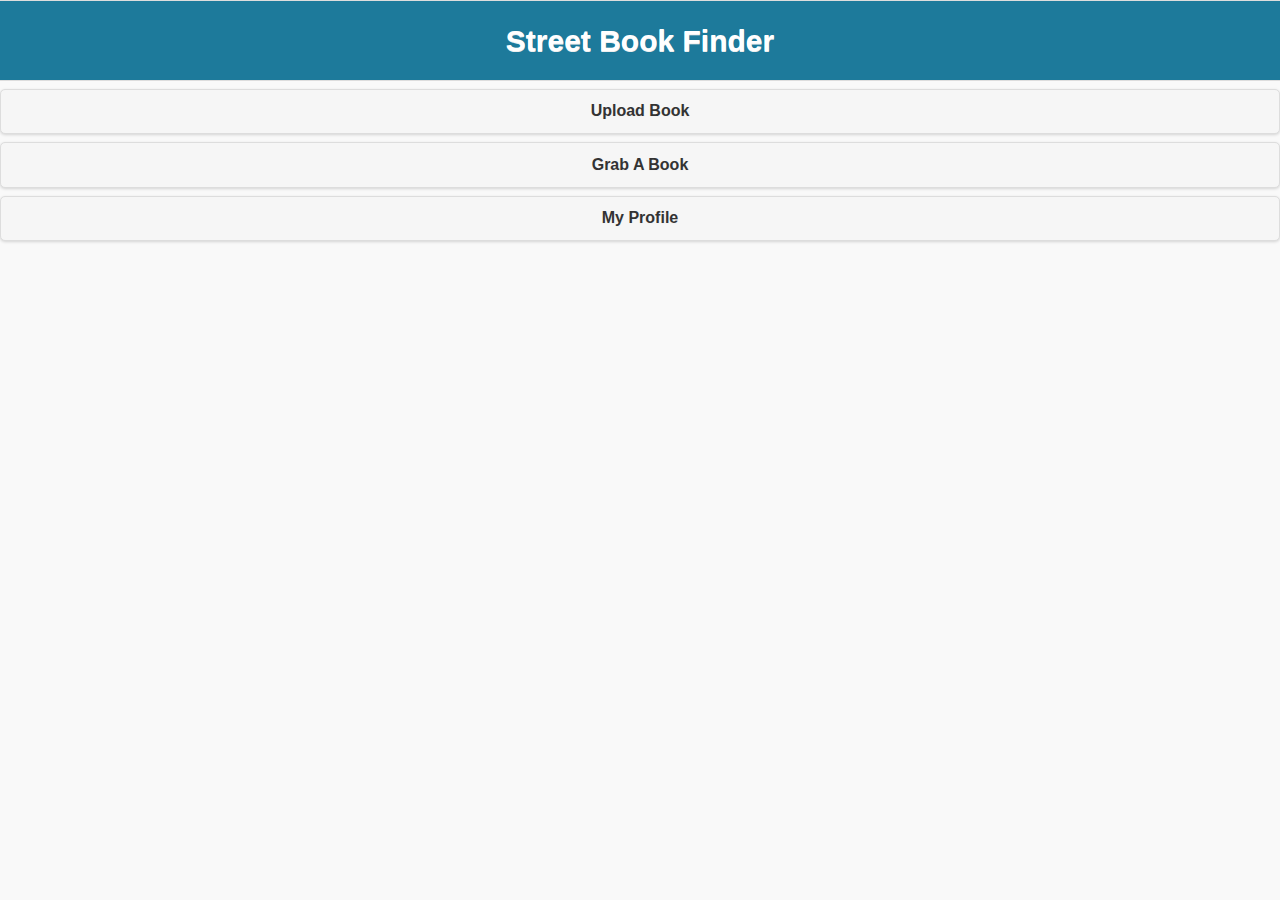
==== platforms/android/assets/www/index.html @ 495612f6 "initial commit" ====
<!DOCTYPE html>
<html>
<head>
<script src="phonegap.js"></script>
<script src="cordova.js"></script>

<script src="js/cdv-plugin-fb-connect.js"></script>
<script src="js/facebook_js_sdk.js"></script>

<link rel="stylesheet" href="jquery.mobile-1.4.0.min.css">
<link rel="stylesheet" href="css/myDesign.css">

<script src="jquery.js"></script>
<script src="jquery.mobile-1.4.0.min.js"></script>
</head>
<body onload="onLoad()">
	<!-- Start Menu Page -->
	<div data-role="page" id="PageMenu">

		<!-- Banner -->
		<div data-role="header">
			<div id="myh1">
				<h1>Street Book Finder</h1>
			</div>
		</div>

		<!-- Menu Buttons -->
		<button onclick="window.location.href='uploadBook.html';">Upload Book</button>
		<button onclick="">Grab A Book</button>
		<button id="btnDialogProfile">My Profile</button>

		<!-- 		<a data-rel="dialog" data-role="button" id="btnDialogProfile"> My Profile</a> -->
	</div>
	<!-- End Menu Page -->

	<!-- Start Dialog box to prompt facebook login -->
	<div data-role="dialog" id="LoginDialog">

		<!-- Banner -->
		<div data-role="header">
			<div id="myh1">
				<h2>Login Using Facebook</h2>
			</div>
		</div>

		<!-- Buttons -->
		<div data-role="content">
			<a data-role="button" onclick="login();">Login</a> <a href="#PageMenu" data-role="button">Cancel</a>
		</div>
	</div>
	<!-- End Dialog box to prompt facebook login -->
	<script src="js/test.js"></script>

</body>

</html>
---- platforms/android/assets/www/css/myDesign.css ----
/* My own design */
#myh1 h1 {
	color: white;
	font-size: 30px;
	text-align: center;
}

#myh1 h2 {
	color: white;
	font-size: 20px;
	text-align: center;
}
/* Push footer to bottom */
[data-role=page] {
	height: 100% !important;
	position: relative !important;
}

[data-role=footer] {
	bottom: 0;
	position: absolute !important;
	margin: auto !important;
	width: 100%;
}
/* Default designs override */
.ui-page .ui-title {
	background-color: #1D7A9B;
	overflow: visible !important;
	text-shadow: none;
}

.ui-page .ui-header {
	background-color: #1D7A9B;
}

.ui-page .ui-footer h1 {
	background-color: #1D7A9B;
	font-size: 20px;
	margin: 0 0 0 -16px;
}

.ui-grid-a {
	text-align: center;
}
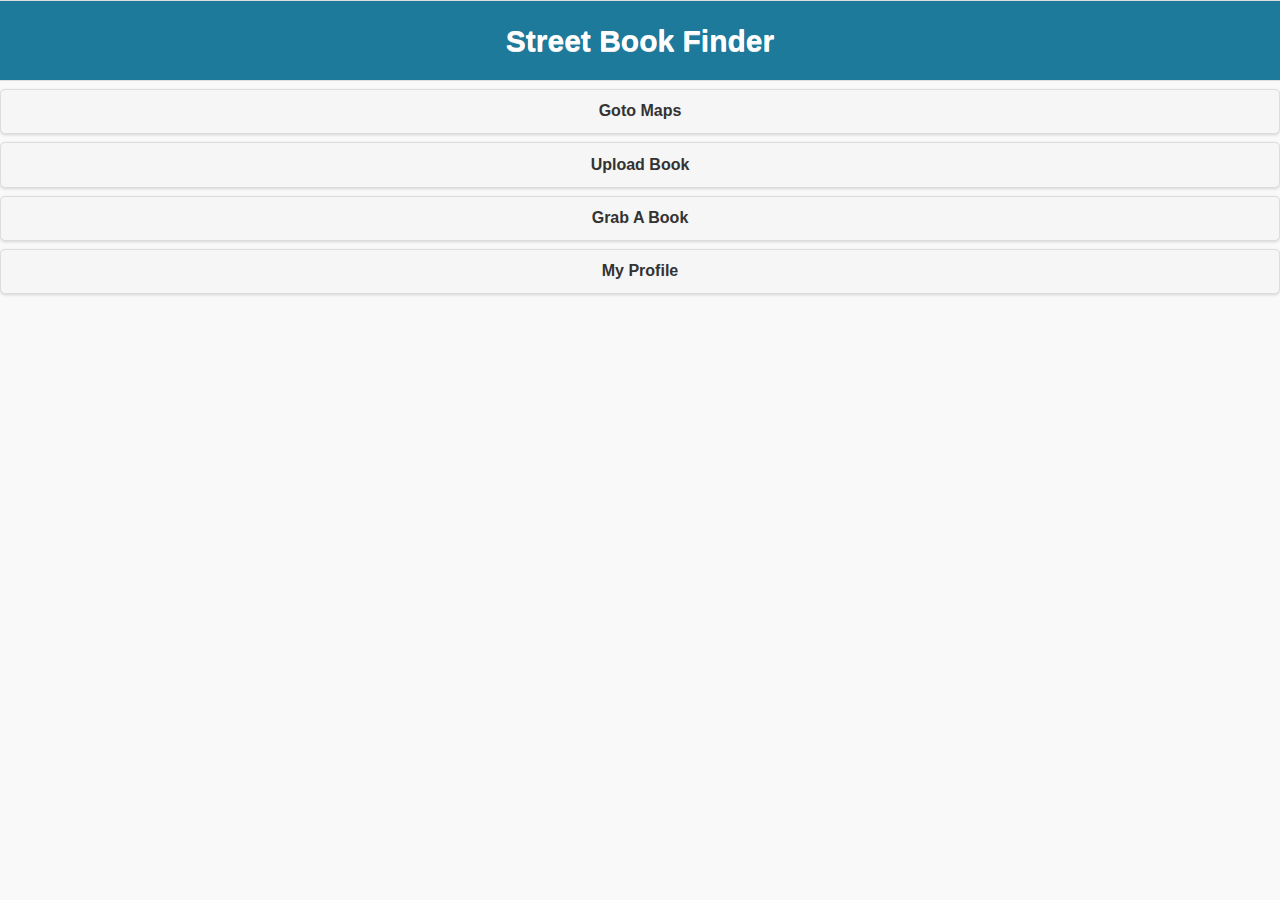
==== commit 37e4454c: "Added GeoLocation and google maps service" ====
--- a/platforms/android/assets/www/index.html
+++ b/platforms/android/assets/www/index.html
@@ -1,7 +1,6 @@
 <!DOCTYPE html>
 <html>
 <head>
-<script src="phonegap.js"></script>
 <script src="cordova.js"></script>
 
 <script src="js/cdv-plugin-fb-connect.js"></script>
@@ -25,13 +24,21 @@
 		</div>
 
 		<!-- Menu Buttons -->
+		<!-- Warning: 
+			Don't use the following for page navigation. It has conflict with jquery.js.
+		 	<a data-role="button" href="gotoPage.html">Click Me</a> 
+		 -->
+		<button onclick="window.location.href='temp_maps.html';">Goto Maps</button>
 		<button onclick="window.location.href='uploadBook.html';">Upload Book</button>
 		<button onclick="">Grab A Book</button>
 		<button id="btnDialogProfile">My Profile</button>
-
-		<!-- 		<a data-rel="dialog" data-role="button" id="btnDialogProfile"> My Profile</a> -->
 	</div>
 	<!-- End Menu Page -->
+
+
+
+
+
 
 	<!-- Start Dialog box to prompt facebook login -->
 	<div data-role="dialog" id="LoginDialog">
@@ -47,10 +54,12 @@
 		<div data-role="content">
 			<a data-role="button" onclick="login();">Login</a> <a href="#PageMenu" data-role="button">Cancel</a>
 		</div>
+
 	</div>
+
+
 	<!-- End Dialog box to prompt facebook login -->
 	<script src="js/test.js"></script>
 
 </body>
-
 </html>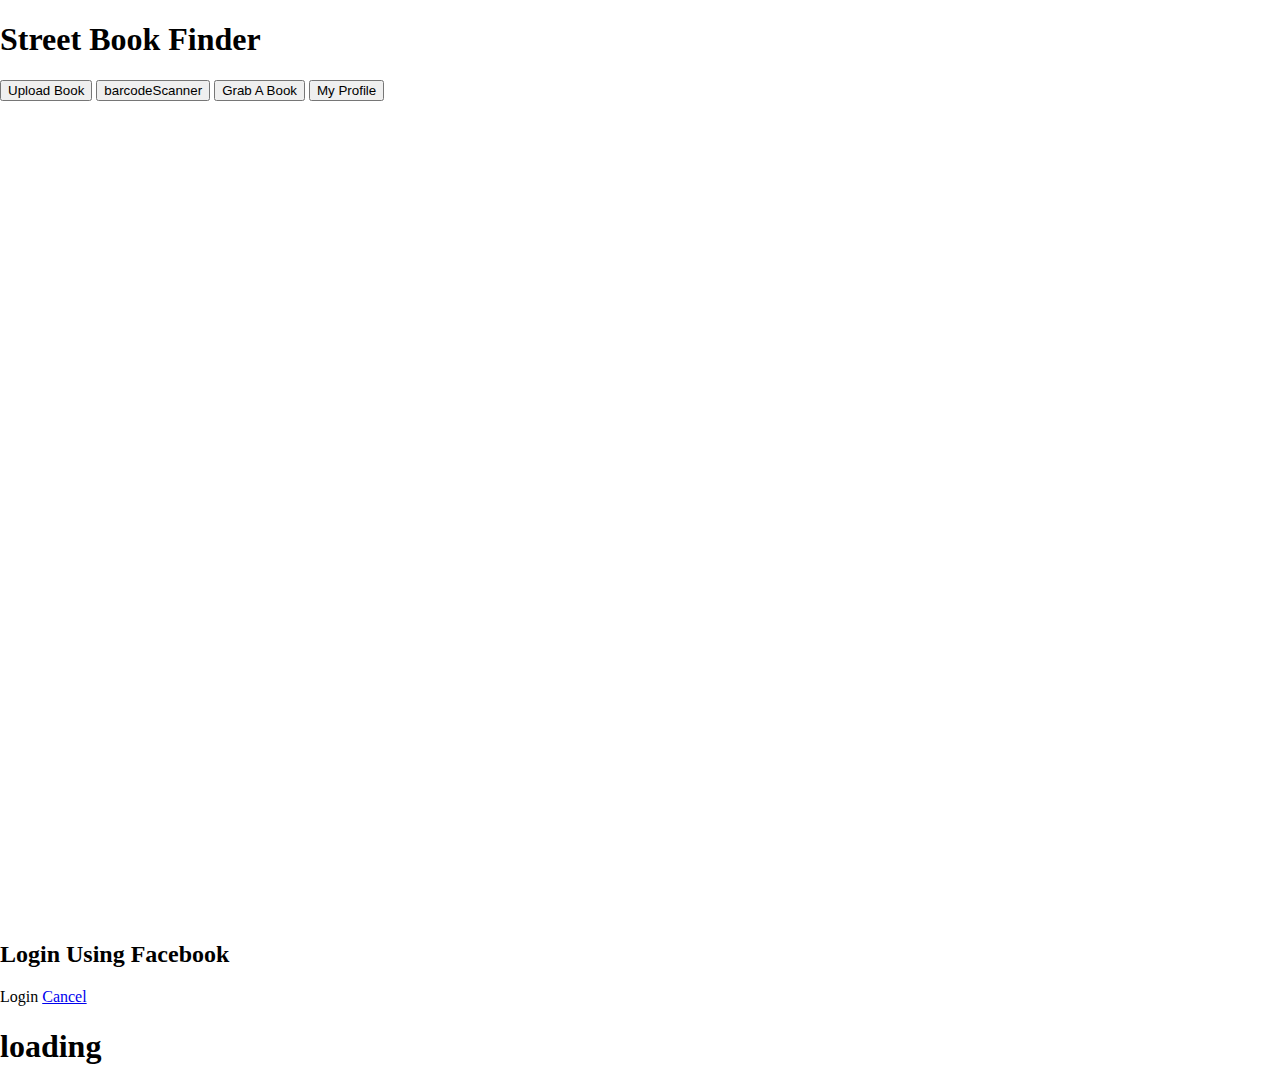
==== commit 362c65fa: "Aesthetic changes" ====
--- a/platforms/android/assets/www/index.html
+++ b/platforms/android/assets/www/index.html
@@ -28,15 +28,13 @@
 			Don't use the following for page navigation. It has conflict with jquery.js.
 		 	<a data-role="button" href="gotoPage.html">Click Me</a> 
 		 -->
-		<button onclick="window.location.href='temp_maps.html';">Goto Maps</button>
 		<button onclick="window.location.href='uploadBook.html';">Upload Book</button>
+		<button onclick="window.location.href='barcodeScanner.html';">barcodeScanner</button>
+
 		<button onclick="">Grab A Book</button>
 		<button id="btnDialogProfile">My Profile</button>
 	</div>
 	<!-- End Menu Page -->
-
-
-
 
 
 
